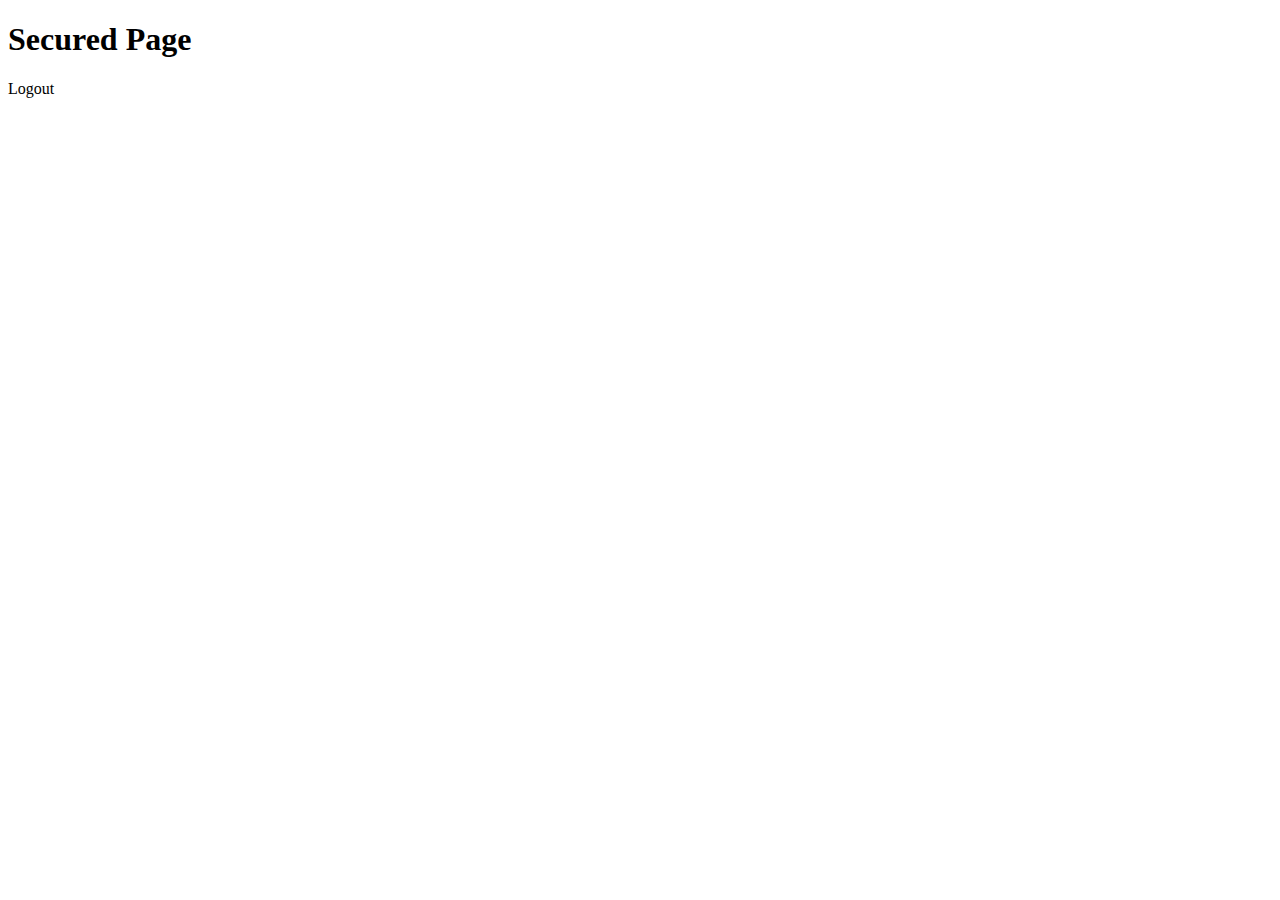
==== src/main/resources/templates/secured.html @ e7e21f16 "secured and unsecured endpoints secured endpoint verifies jwt implementing login page with thymeleaf" ====
<!DOCTYPE html>
<html xmlns:th="http://www.thymeleaf.org">
<head>
    <title>Secured Page</title>
    <link rel="stylesheet" href="/static/css/styles.css">
</head>
<body>
<div class="container">
    <h1>Secured Page</h1>
    <p th:text="${message}"></p>
    <a th:href="@{/logout}">Logout</a>
</div>
</body>
</html>
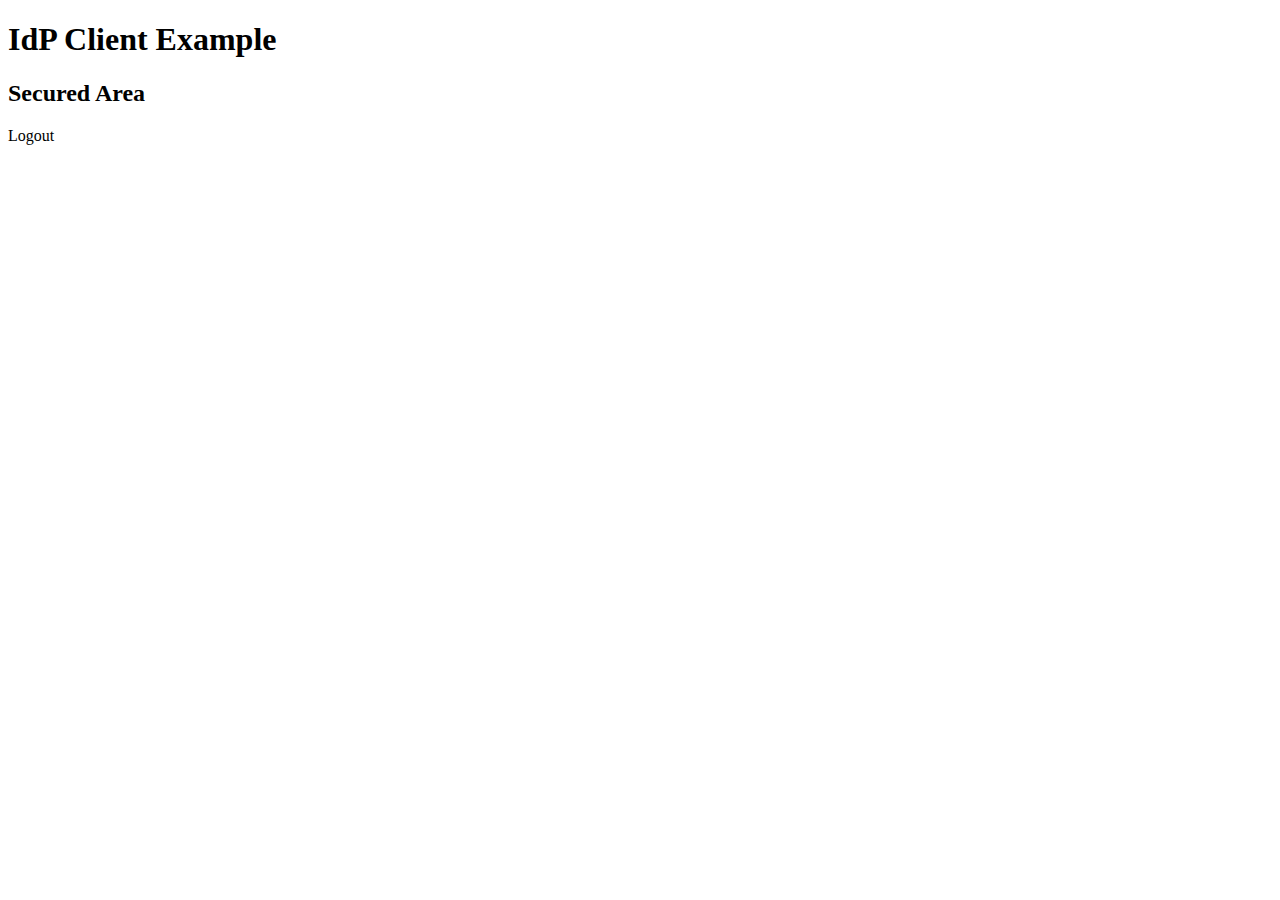
==== commit 1aa023b4: "login should be served by idp implemented redirect polished pages with css" ====
--- a/src/main/resources/templates/secured.html
+++ b/src/main/resources/templates/secured.html
@@ -2,11 +2,12 @@
 <html xmlns:th="http://www.thymeleaf.org">
 <head>
     <title>Secured Page</title>
-    <link rel="stylesheet" href="/static/css/styles.css">
+    <link rel="stylesheet" href="/css/styles.css">
 </head>
 <body>
 <div class="container">
-    <h1>Secured Page</h1>
+    <h1>IdP Client Example</h1>
+    <h2>Secured Area</h2>
     <p th:text="${message}"></p>
     <a th:href="@{/logout}">Logout</a>
 </div>
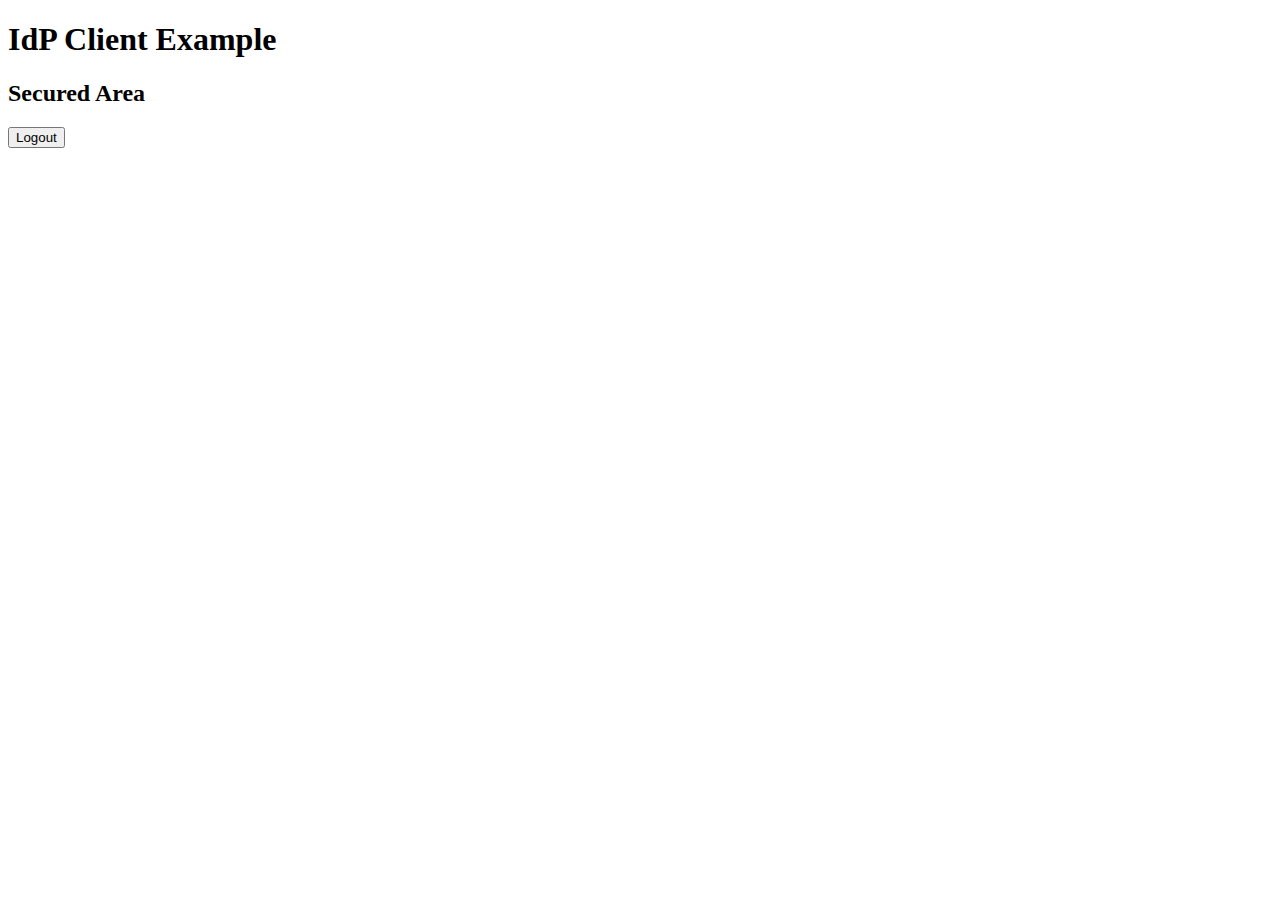
==== commit d71a9b14: "logout functionality removes jwt session and redirects to /unsecured" ====
--- a/src/main/resources/templates/secured.html
+++ b/src/main/resources/templates/secured.html
@@ -8,8 +8,9 @@
 <div class="container">
     <h1>IdP Client Example</h1>
     <h2>Secured Area</h2>
-    <p th:text="${message}"></p>
-    <a th:href="@{/logout}">Logout</a>
+    <form th:action="@{/logout}" method="post">
+        <button type="submit">Logout</button>
+    </form>
 </div>
 </body>
 </html>
